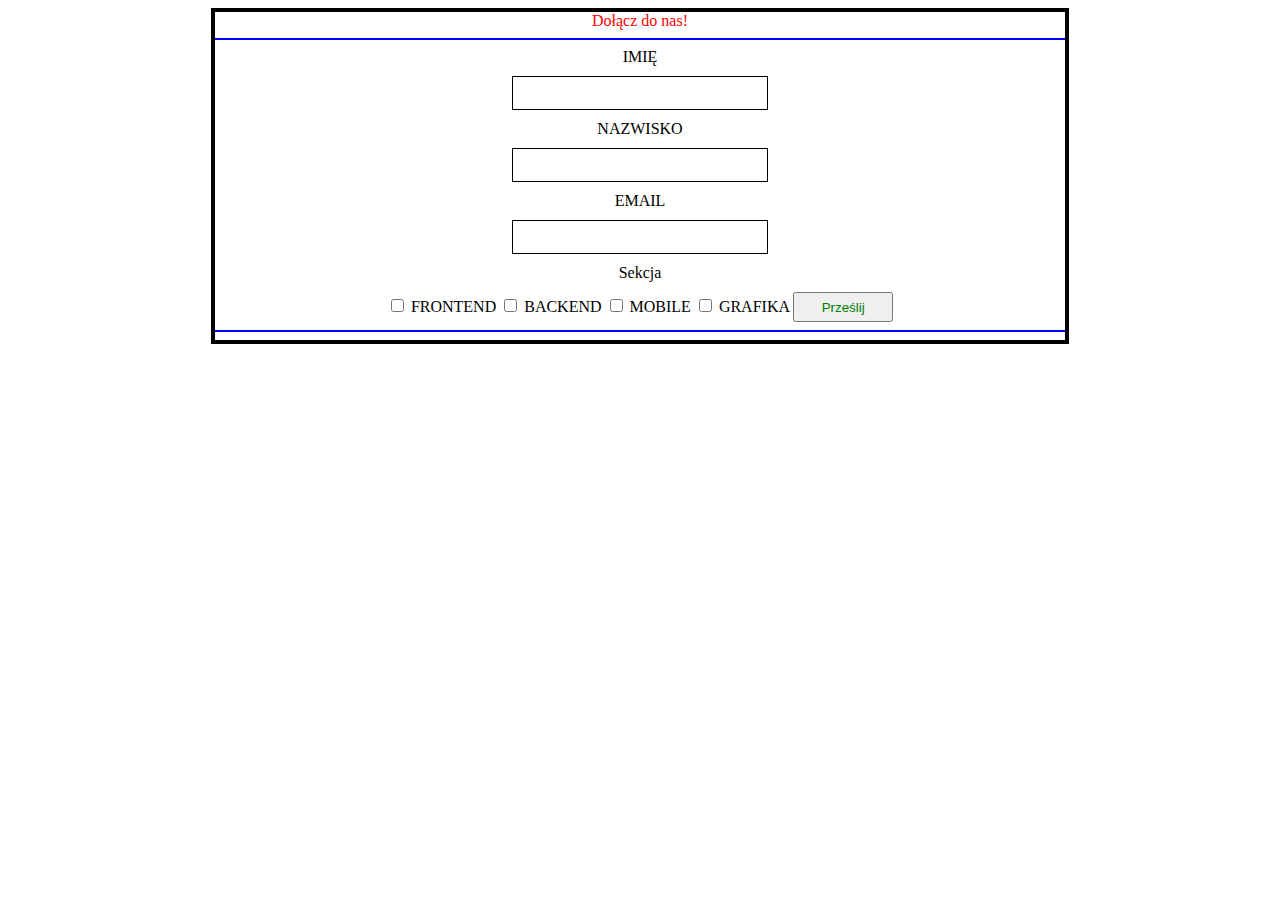
==== html-css-js/index.html @ ed67e528 "Add all required files for recruitment" ====
<!--
    ~~~~~~~~~~~~~~~~~~~~~~~~~~~~~~~~~~~~~~~~~~~~~~~~~~~~~~~~~~~~~~~~~~~~~~~~~~~~~~~~~~~~~~~~~
    AKAI Frontend Task - HTML

	W tym pliku znajduje się struktura strony z formularzem. Twoim zadaniem jest upiększenie
	tego formularza. Przeanalizuj poniższy kod. Jego znajomość będzie potrzebna do przerobienia
	pliku form.css odpowiedzialnego za styl strony. Gdy zapoznasz się ze strukturą strony,
	przejdź do pliku css/form.css lub js/validation.js po dalsze instrukcje.

    Powodzenia!
    ~~~~~~~~~~~~~~~~~~~~~~~~~~~~~~~~~~~~~~~~~~~~~~~~~~~~~~~~~~~~~~~~~~~~~~~~~~~~~~~~~~~~~~~~~
-->

<!DOCTYPE html>
<html>
<head>
	<title>AKAI Frontend Task</title>
	<link rel="stylesheet" type="text/css" href="css/form.css">
	<meta name="viewport" charset="utf-8" content="width=device-width, initial-scale=1.0, minimum-scale=1.0, maximum-scale=1.0">
</head>
<body>
    <!--
        ...
        ...
        ...
    -->

	<!-- początek formularza -->

	<!-- element section ma ID "task-frontend". Może to się nam przydać m.in. podczas stylowania dokumentu -->
	<section id="task-frontend">

		<!-- element span otrzymuje klasę "basic-title". Klasa ta może być wykorzystywana w wielu różnych elementach -->
		<span class="basic-title">Dołącz do nas!</span>

		<hr class="form-line"></hr>

		<form method="POST">

			<!-- od użytkownika pobieramy imię, nazwisko, email oraz informację, do jakiej sekcji chce dołączyć -->

			<label for="first-name">Imię</label>
		    <input type="text" id="first-name"/>

            <label for="last-name">Nazwisko</label>
		    <input type="text" id="last-name"/>

			<label for="email">Email</label>
		    <input type="email" id="email"/>

			<span>Sekcja</span>
            <input type="checkbox" id="frontend-checkbox" name="section" value="frontend">
            <label for="frontend-checkbox">Frontend</label>
            <input type="checkbox" id="backend-checkbox" name="section" value="frontend">
            <label for="backend-checkbox">Backend</label>
            <input type="checkbox" id="mobile-checkbox" name="section" value="frontend">
            <label for="mobile-checkbox">Mobile</label>
            <input type="checkbox" id="graphics-checkbox" name="section" value="frontend">
            <label for="graphics-checkbox">Grafika</label>

            <input type="submit" value="Prześlij">
		</form>

		<hr class="form-line"></hr>

	</section>
	<!-- koniec formularza -->

    <!--
        ...
        ...
        ...
    -->


<!-- zaimportowanie pliku z kodem javascript, który dokona walidacji danych (zadanie JS) -->
<script type="text/javascript" src="js/validation.js"></script>

</body>
</html>
---- html-css-js/css/form.css ----
/*
    ~~~~~~~~~~~~~~~~~~~~~~~~~~~~~~~~~~~~~~~~~~~~~~~~~~~~~~~~~~~~~~~~~~~~~~~~~~~~~~~~~~~~~~~~~
    AKAI Frontend Task - CSS

    Spróbuj zmodyfikować poniższy plik ze stylami tak, by upiększyć formularz na stronie.
    Jako inspiracji możesz skorzystać z szablonu znajdującego się w pliku img/layout.png
    Nie wymagamy, by wykonać identyczny layout. Liczy się kreatywność.

    Przy wykonywaniu zadania można zmienić strukturę pliku index.html.
    Pamiętaj, że w takim wypadku będzie trzeba zadbać o dostosowanie odpowiednich selektorów.

    Jeśli korzystasz z preprocessorów takich jak Sass/Less, również możesz się tym pochwalić.

    Powodzenia!
    ~~~~~~~~~~~~~~~~~~~~~~~~~~~~~~~~~~~~~~~~~~~~~~~~~~~~~~~~~~~~~~~~~~~~~~~~~~~~~~~~~~~~~~~~~
*/


/*
Przeanalizuj składnię pliku .css.
Przy stylowaniu na najpierw podajemy, co chcemy ostylować, a następnie jakie atrybuty chcemy zmienić.
np. poniższy selektor (body) oznacza, że modyfikujemy kontent body w dokumencie html.
Żeby mieć pewność o czym mowa, zajrzyj w plik index.html, i znajdź tag <body>.
*/
body {
  /*
  wszystko co znajduje się pomiędzy nawiasami klamrowymi, to nasze polecenia modyfikujące określony element dokumentu
  Poniżej zmieniamy atrybut font-family, który jest odpowiedzialny za wyświetlaną na stronie czcionkę
  Zastanów się, czy Comic Sans jest odpowiedni.
  Jeśli nie, wybierz inną czcionkę i zmodyfikuj poniższy tekst.
  */
  font-family: "Comic Sans MS", "Comic Sans", cursive;
}

/*
selektor gwiazdki oznacza, że odnosimy się do konkretnego 'id' w pliku html.
w tym przypadku odnosimy się do id "task-frontend".
Zobacz, co się kryje pod tym id w pliku index.html.
*/

#task-frontend {
  /*
  pomiędzy nawiasami klamrowymi ponownie możemy modyfikować atrybuty wybranego elementu.
  Opiszę krótko, co dzieje się w poniższym przykładzie:
  */

  /*
  border modyfikuje obramowanie elementu. Obramowanie zawiera w sobie trzy atrybuty: grubość, styl i kolor.
  Można się do nich odnosić indywidualnie, albo do wszystkich na raz, tak jak jest to zrobione poniżej.
  Spróbuj dostosować obramowanie tak, żeby lepiej się prezentowało. Oczywiście, jeśli uważasz, że obramowanie nie jest potrzebne,
  możesz zrezygnować z modyfikacji tego atrybutu. Domyślnie elementy nie posiadają obramowania, więc wystarczy usunąć poniższą linię.
  */
  border: 4px solid black;

  /*
  max-width ustawia maksymalną szerokość dla wybranego elementu. Oznacza to, że element osiągnie co najwyżej taką szerokość.
  Natomiast jeśli nie będzie to możliwe (okno będzie mniejsze), to element skurczy się wraz z tym oknem.
  */
	max-width: 850px;

  /*
  atrybut margin definiuje miejsce wolne poza obramowaniem elementu.
  margin jest jednym ze składowych bardzo ważnego pojęcia w CSS, które nazywamy Box Model.
  Zachęcam do poczytania więcej na ten temat, np. pod adresem:
  https://www.w3schools.com/css/css_boxmodel.asp

  W poniższym przypadku ustawiamy wartość margin na górze i dole równą 0, zaś po bokach 'auto' - co oznacza,
  że wartości po lewej i prawej będą obliczone przez przeglądarkę podczas renderowania strony, tak, aby margin-left i margin-right
  otrzymały taką samą wartość, co będzie skutowało tym, że element zostanie na stronie wycentrowany.
  */
  margin: 0 auto;

  /*
  atrybut text-align definiuje horyzontalne umieszczenie (wyrównanie) tekstu.
  Wartość center oznacza, że chcemy umieścić tekst na środku.
  */
	text-align: center;

  /*
  background-color definiuje kolor tła w elemencie.
  CSS zawiera prefediniowane wartości takie jak white, red, black, etc, ale można również tworzyć własne
  poprzez podanie odpowiedniej wartości rgba
  */
  background-color: white;

  /*
  zamykająca klamra oznacza, że kończymy modyfikować atrybuty danego elementu
  */
}


/*
jeśli widzisz dwa elementy (A, B) oddzielone spacją, oznacza to, że modyfikujemy wszystkie elementy B, które zawierają się w A.
W poniższym przypadku modyfikujemy wszystkie elementy z klasą "basic-title", które znajdują się w elemencie o id "task-frontend".
*/
#task-frontend .basic-title {
  /*
  atrybut 'color' definiuje kolor tekstu w elemencie.
  Zastanów się, czy kolor czerwony jest odpowiedni.
  Jeśli nie, zmodyfikuj poniższy tekst wedle własnego uznania.
  */
  color: red;
}

/*
podobna sytuacja występuje poniżej. Wybieramy wszystkie elementy z klasą 'form-line' znajdujące się w elemencie o id 'task-frontend'.
*/
#task-frontend .form-line {
  border: 1px solid blue;
}


/*
znasz już sposób definiowania selektorów.
Oczywiście nie przerobiliśmy jeszcze wszystkich. W związku z tym zachęcam Cię do zapoznania się z innymi selektorami, np. tutaj:
https://www.w3schools.com/cssref/css_selectors.asp
Chciałbym, byś przeanalizowała / przeanalizował poniższe style i zmodyfikować je według własnego uznania.
*/

#task-frontend form>label {
  text-transform: uppercase;
	margin: 10px auto 0 auto;
}

#task-frontend input[type="text"], #task-frontend input[type="email"] {
  display: block;
  margin: 10px auto;
  border: 1px solid black;
  width: 250px;
  height: 30px;
}

#task-frontend span {
  display: block;
}

#task-frontend input[type="checkbox"] {
	border: 1px solid red;
	text-transform: none;
}

#task-frontend input[type="submit"] {
	color: green;
	margin-top: 10px;
	width: 100px;
	height: 30px;
	text-align: center;
}
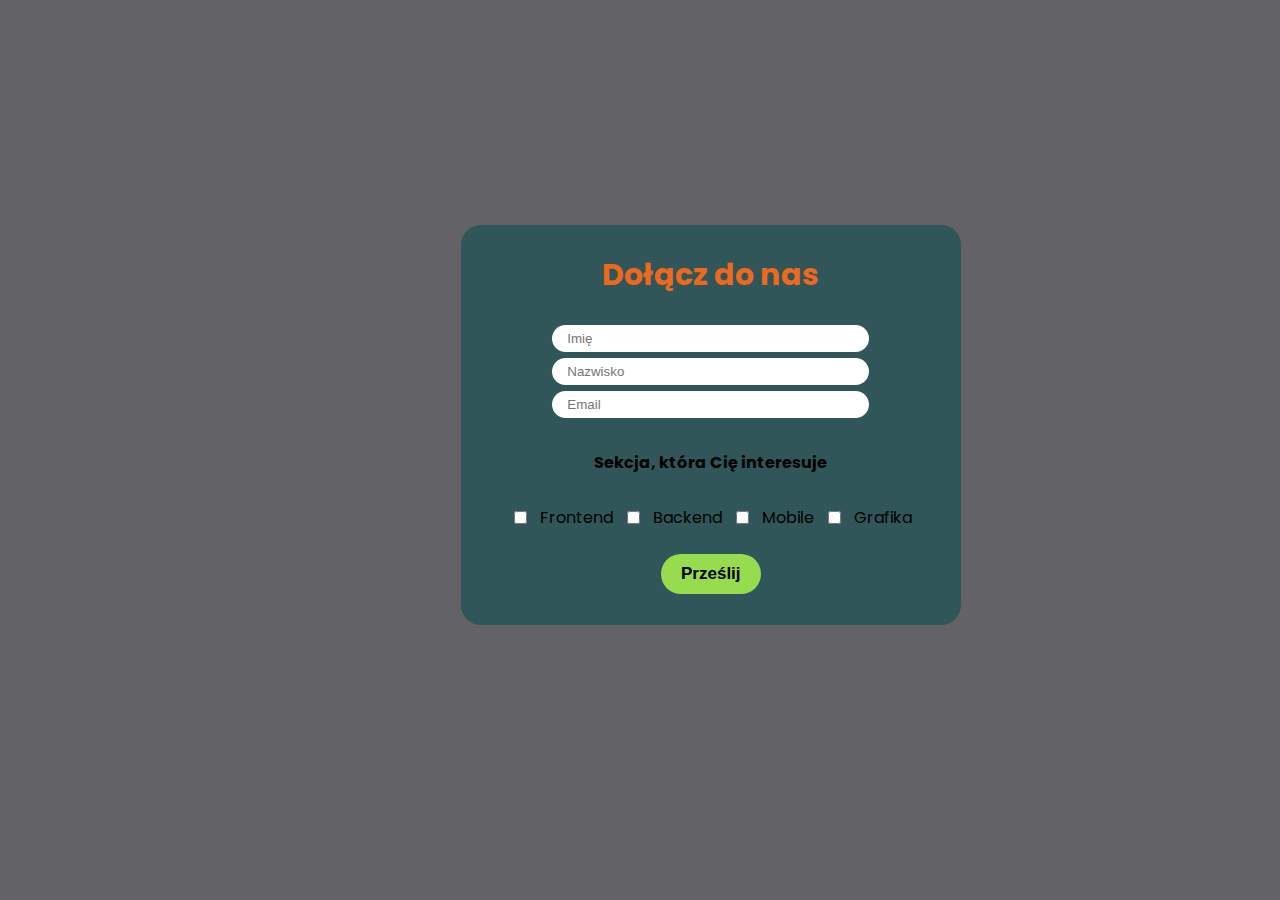
==== commit 60bc3fc5: "Finished style CSS and HTML task." ====
--- a/html-css-js/index.html
+++ b/html-css-js/index.html
@@ -17,6 +17,9 @@
 	<title>AKAI Frontend Task</title>
 	<link rel="stylesheet" type="text/css" href="css/form.css">
 	<meta name="viewport" charset="utf-8" content="width=device-width, initial-scale=1.0, minimum-scale=1.0, maximum-scale=1.0">
+	<link rel="preconnect" href="https://fonts.googleapis.com">
+	<link rel="preconnect" href="https://fonts.gstatic.com" crossorigin>
+	<link href="https://fonts.googleapis.com/css2?family=Poppins:wght@300&display=swap" rel="stylesheet">
 </head>
 <body>
     <!--
@@ -31,37 +34,34 @@
 	<section id="task-frontend">
 
 		<!-- element span otrzymuje klasę "basic-title". Klasa ta może być wykorzystywana w wielu różnych elementach -->
-		<span class="basic-title">Dołącz do nas!</span>
-
-		<hr class="form-line"></hr>
+		<section class="basic-title">
+			<h1>Dołącz do nas</h1>
+		</section>
 
 		<form method="POST">
 
 			<!-- od użytkownika pobieramy imię, nazwisko, email oraz informację, do jakiej sekcji chce dołączyć -->
 
-			<label for="first-name">Imię</label>
-		    <input type="text" id="first-name"/>
+			
+		    <input type="text" id="first-name" placeholder="Imię" class="text__input"/>
+		    <input type="text" id="last-name" placeholder="Nazwisko" class="text__input"/>
+		    <input type="email" id="email" placeholder="Email" class="text__input"/>
 
-            <label for="last-name">Nazwisko</label>
-		    <input type="text" id="last-name"/>
-
-			<label for="email">Email</label>
-		    <input type="email" id="email"/>
-
-			<span>Sekcja</span>
-            <input type="checkbox" id="frontend-checkbox" name="section" value="frontend">
-            <label for="frontend-checkbox">Frontend</label>
-            <input type="checkbox" id="backend-checkbox" name="section" value="frontend">
-            <label for="backend-checkbox">Backend</label>
-            <input type="checkbox" id="mobile-checkbox" name="section" value="frontend">
-            <label for="mobile-checkbox">Mobile</label>
-            <input type="checkbox" id="graphics-checkbox" name="section" value="frontend">
-            <label for="graphics-checkbox">Grafika</label>
-
-            <input type="submit" value="Prześlij">
+			<p>Sekcja, która Cię interesuje</p>
+			
+			<section class="sections">
+				
+            	<input type="checkbox" id="frontend-checkbox" name="section" value="frontend" class="checkbox__input">
+            	<label for="frontend-checkbox">Frontend</label>
+            	<input type="checkbox" id="backend-checkbox" name="section" value="frontend" class="checkbox__input">
+            	<label for="backend-checkbox">Backend</label>
+            	<input type="checkbox" id="mobile-checkbox" name="section" value="frontend" class="checkbox__input">
+            	<label for="mobile-checkbox">Mobile</label>
+            	<input type="checkbox" id="graphics-checkbox" name="section" value="frontend" class="checkbox__input">
+            	<label for="graphics-checkbox">Grafika</label>
+			</section>
+            <input type="submit" value="Prześlij" class="submit__btn grow">
 		</form>
-
-		<hr class="form-line"></hr>
 
 	</section>
 	<!-- koniec formularza -->
--- a/html-css-js/css/form.css
+++ b/html-css-js/css/form.css
@@ -1,148 +1,95 @@
-/*
-    ~~~~~~~~~~~~~~~~~~~~~~~~~~~~~~~~~~~~~~~~~~~~~~~~~~~~~~~~~~~~~~~~~~~~~~~~~~~~~~~~~~~~~~~~~
-    AKAI Frontend Task - CSS
-
-    Spróbuj zmodyfikować poniższy plik ze stylami tak, by upiększyć formularz na stronie.
-    Jako inspiracji możesz skorzystać z szablonu znajdującego się w pliku img/layout.png
-    Nie wymagamy, by wykonać identyczny layout. Liczy się kreatywność.
-
-    Przy wykonywaniu zadania można zmienić strukturę pliku index.html.
-    Pamiętaj, że w takim wypadku będzie trzeba zadbać o dostosowanie odpowiednich selektorów.
-
-    Jeśli korzystasz z preprocessorów takich jak Sass/Less, również możesz się tym pochwalić.
-
-    Powodzenia!
-    ~~~~~~~~~~~~~~~~~~~~~~~~~~~~~~~~~~~~~~~~~~~~~~~~~~~~~~~~~~~~~~~~~~~~~~~~~~~~~~~~~~~~~~~~~
-*/
-
-
-/*
-Przeanalizuj składnię pliku .css.
-Przy stylowaniu na najpierw podajemy, co chcemy ostylować, a następnie jakie atrybuty chcemy zmienić.
-np. poniższy selektor (body) oznacza, że modyfikujemy kontent body w dokumencie html.
-Żeby mieć pewność o czym mowa, zajrzyj w plik index.html, i znajdź tag <body>.
-*/
 body {
-  /*
-  wszystko co znajduje się pomiędzy nawiasami klamrowymi, to nasze polecenia modyfikujące określony element dokumentu
-  Poniżej zmieniamy atrybut font-family, który jest odpowiedzialny za wyświetlaną na stronie czcionkę
-  Zastanów się, czy Comic Sans jest odpowiedni.
-  Jeśli nie, wybierz inną czcionkę i zmodyfikuj poniższy tekst.
-  */
-  font-family: "Comic Sans MS", "Comic Sans", cursive;
+  font-family: 'Poppins', sans-serif;
+  background-color: #626267;
+  margin: auto;
+  width: 100%;
 }
 
-/*
-selektor gwiazdki oznacza, że odnosimy się do konkretnego 'id' w pliku html.
-w tym przypadku odnosimy się do id "task-frontend".
-Zobacz, co się kryje pod tym id w pliku index.html.
-*/
+#task-frontend {
+  position: absolute;
+  top: 25%;
+  left: 36%;
+  margin: auto;
+  width: 500px;
+  height: 400px;
+  background-color: #315659;
+  border-radius: 20px;
+  display: flex;
+  flex-direction: column;
+  justify-content: center;
+  align-items: center;
+}
 
-#task-frontend {
-  /*
-  pomiędzy nawiasami klamrowymi ponownie możemy modyfikować atrybuty wybranego elementu.
-  Opiszę krótko, co dzieje się w poniższym przykładzie:
-  */
+.basic-title {
+  margin: auto;
+  color: red;
+  height: 25%;
+  width: 100%;
+  display: flex;
+}
 
-  /*
-  border modyfikuje obramowanie elementu. Obramowanie zawiera w sobie trzy atrybuty: grubość, styl i kolor.
-  Można się do nich odnosić indywidualnie, albo do wszystkich na raz, tak jak jest to zrobione poniżej.
-  Spróbuj dostosować obramowanie tak, żeby lepiej się prezentowało. Oczywiście, jeśli uważasz, że obramowanie nie jest potrzebne,
-  możesz zrezygnować z modyfikacji tego atrybutu. Domyślnie elementy nie posiadają obramowania, więc wystarczy usunąć poniższą linię.
-  */
-  border: 4px solid black;
+h1{
+  margin: auto;
+  font-size: 30px;
+  color: #ED691D;
+}
 
-  /*
-  max-width ustawia maksymalną szerokość dla wybranego elementu. Oznacza to, że element osiągnie co najwyżej taką szerokość.
-  Natomiast jeśli nie będzie to możliwe (okno będzie mniejsze), to element skurczy się wraz z tym oknem.
-  */
-	max-width: 850px;
+form{
+  height: 75%;
+  width: 100%;
+  display: flex;
+  flex-direction: column;
+  align-items: center;
+  gap: 2%;
+}
 
-  /*
-  atrybut margin definiuje miejsce wolne poza obramowaniem elementu.
-  margin jest jednym ze składowych bardzo ważnego pojęcia w CSS, które nazywamy Box Model.
-  Zachęcam do poczytania więcej na ten temat, np. pod adresem:
-  https://www.w3schools.com/css/css_boxmodel.asp
-
-  W poniższym przypadku ustawiamy wartość margin na górze i dole równą 0, zaś po bokach 'auto' - co oznacza,
-  że wartości po lewej i prawej będą obliczone przez przeglądarkę podczas renderowania strony, tak, aby margin-left i margin-right
-  otrzymały taką samą wartość, co będzie skutowało tym, że element zostanie na stronie wycentrowany.
-  */
-  margin: 0 auto;
-
-  /*
-  atrybut text-align definiuje horyzontalne umieszczenie (wyrównanie) tekstu.
-  Wartość center oznacza, że chcemy umieścić tekst na środku.
-  */
-	text-align: center;
-
-  /*
-  background-color definiuje kolor tła w elemencie.
-  CSS zawiera prefediniowane wartości takie jak white, red, black, etc, ale można również tworzyć własne
-  poprzez podanie odpowiedniej wartości rgba
-  */
-  background-color: white;
-
-  /*
-  zamykająca klamra oznacza, że kończymy modyfikować atrybuty danego elementu
-  */
+.sections{
+  display: flex;
+  margin: auto;
+  gap: 10px;
 }
 
 
-/*
-jeśli widzisz dwa elementy (A, B) oddzielone spacją, oznacza to, że modyfikujemy wszystkie elementy B, które zawierają się w A.
-W poniższym przypadku modyfikujemy wszystkie elementy z klasą "basic-title", które znajdują się w elemencie o id "task-frontend".
-*/
-#task-frontend .basic-title {
-  /*
-  atrybut 'color' definiuje kolor tekstu w elemencie.
-  Zastanów się, czy kolor czerwony jest odpowiedni.
-  Jeśli nie, zmodyfikuj poniższy tekst wedle własnego uznania.
-  */
-  color: red;
+#task-frontend form>label {
+  text-transform: uppercase;
 }
 
-/*
-podobna sytuacja występuje poniżej. Wybieramy wszystkie elementy z klasą 'form-line' znajdujące się w elemencie o id 'task-frontend'.
-*/
-#task-frontend .form-line {
-  border: 1px solid blue;
+.submit__btn{
+  position: relative;
+  margin: auto;
+  bottom: 5%;
+  background-color: #97DB4F;
+  border: none;
+  border-radius: 20px;
+  width: 100px;
+  height: 40px;
+  font-size: 17px;
+  font-weight: bold;
 }
 
-
-/*
-znasz już sposób definiowania selektorów.
-Oczywiście nie przerobiliśmy jeszcze wszystkich. W związku z tym zachęcam Cię do zapoznania się z innymi selektorami, np. tutaj:
-https://www.w3schools.com/cssref/css_selectors.asp
-Chciałbym, byś przeanalizowała / przeanalizował poniższe style i zmodyfikować je według własnego uznania.
-*/
-
-#task-frontend form>label {
-  text-transform: uppercase;
-	margin: 10px auto 0 auto;
+.text__input{
+  width: 60%;
+  height: 25px;
+  border-radius: 20px;
+  border: none;
+  padding-left: 3%;
 }
 
-#task-frontend input[type="text"], #task-frontend input[type="email"] {
-  display: block;
-  margin: 10px auto;
-  border: 1px solid black;
-  width: 250px;
-  height: 30px;
+.checkbox__input:checked{
+  accent-color: #97DB4F;
 }
 
-#task-frontend span {
-  display: block;
+.submit__btn.grow{
+    transition: all .2s ease-in-out;
 }
 
-#task-frontend input[type="checkbox"] {
-	border: 1px solid red;
-	text-transform: none;
+.submit__btn:hover{
+    transform: scale(1.5);
 }
 
-#task-frontend input[type="submit"] {
-	color: green;
-	margin-top: 10px;
-	width: 100px;
-	height: 30px;
-	text-align: center;
-}
+p{
+  position: relative;
+  top: 3%;
+  font-weight: bold;
+  margin: auto;
+}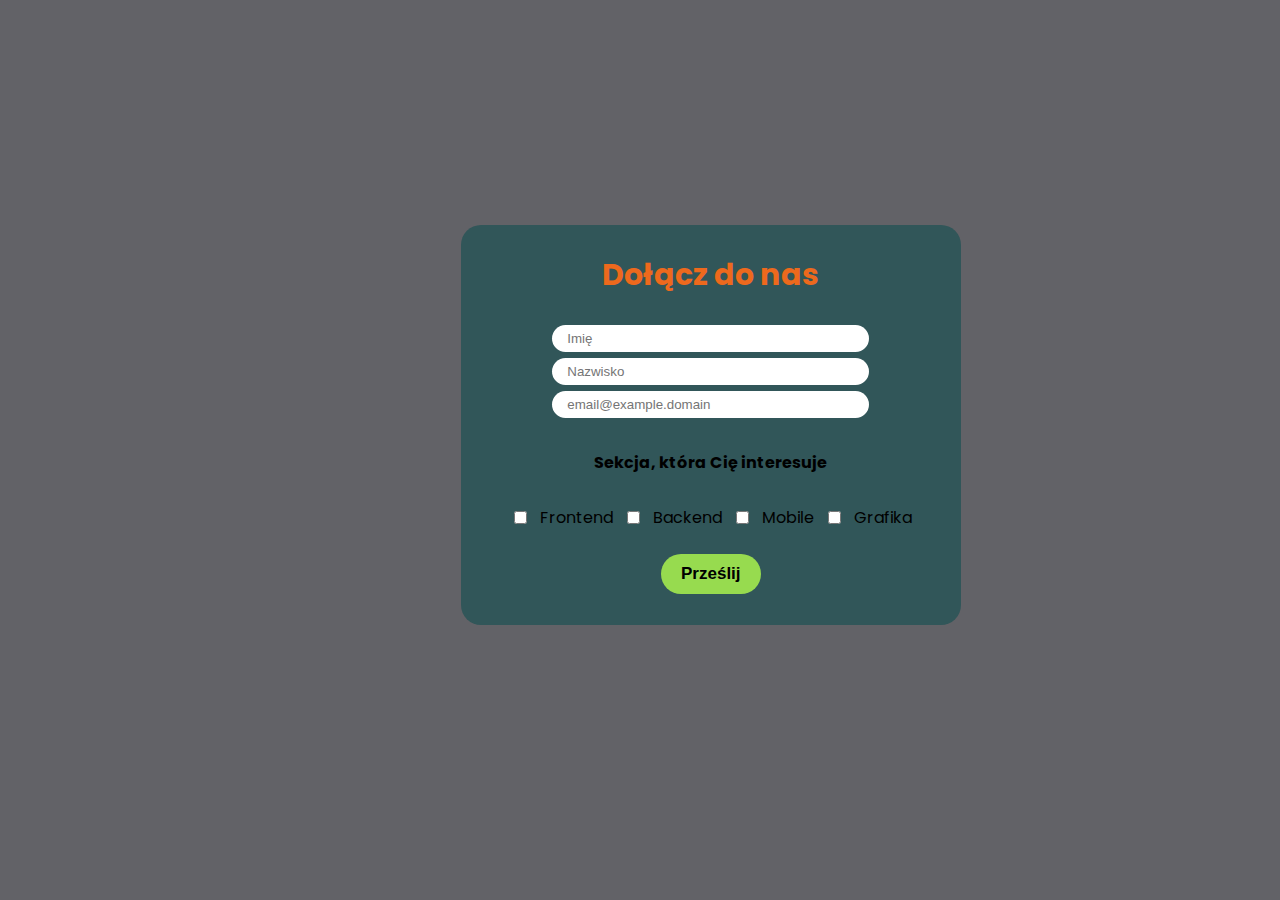
==== commit 8387ff9e: "Adding validation empty fields" ====
--- a/html-css-js/index.html
+++ b/html-css-js/index.html
@@ -20,6 +20,7 @@
 	<link rel="preconnect" href="https://fonts.googleapis.com">
 	<link rel="preconnect" href="https://fonts.gstatic.com" crossorigin>
 	<link href="https://fonts.googleapis.com/css2?family=Poppins:wght@300&display=swap" rel="stylesheet">
+	<script type="text/javascript" src="js/validation.js" defer></script>
 </head>
 <body>
     <!--
@@ -38,14 +39,14 @@
 			<h1>Dołącz do nas</h1>
 		</section>
 
-		<form method="POST">
+		<form onsubmit="checkForm();">
 
 			<!-- od użytkownika pobieramy imię, nazwisko, email oraz informację, do jakiej sekcji chce dołączyć -->
 
 			
 		    <input type="text" id="first-name" placeholder="Imię" class="text__input"/>
 		    <input type="text" id="last-name" placeholder="Nazwisko" class="text__input"/>
-		    <input type="email" id="email" placeholder="Email" class="text__input"/>
+		    <input type="email" id="email" placeholder="email@example.domain" class="text__input"/>
 
 			<p>Sekcja, która Cię interesuje</p>
 			
@@ -60,7 +61,7 @@
             	<input type="checkbox" id="graphics-checkbox" name="section" value="frontend" class="checkbox__input">
             	<label for="graphics-checkbox">Grafika</label>
 			</section>
-            <input type="submit" value="Prześlij" class="submit__btn grow">
+            <button type="submit" class="btn submit__btn grow">Prześlij</button>
 		</form>
 
 	</section>
@@ -74,7 +75,7 @@
 
 
 <!-- zaimportowanie pliku z kodem javascript, który dokona walidacji danych (zadanie JS) -->
-<script type="text/javascript" src="js/validation.js"></script>
+
 
 </body>
 </html>
